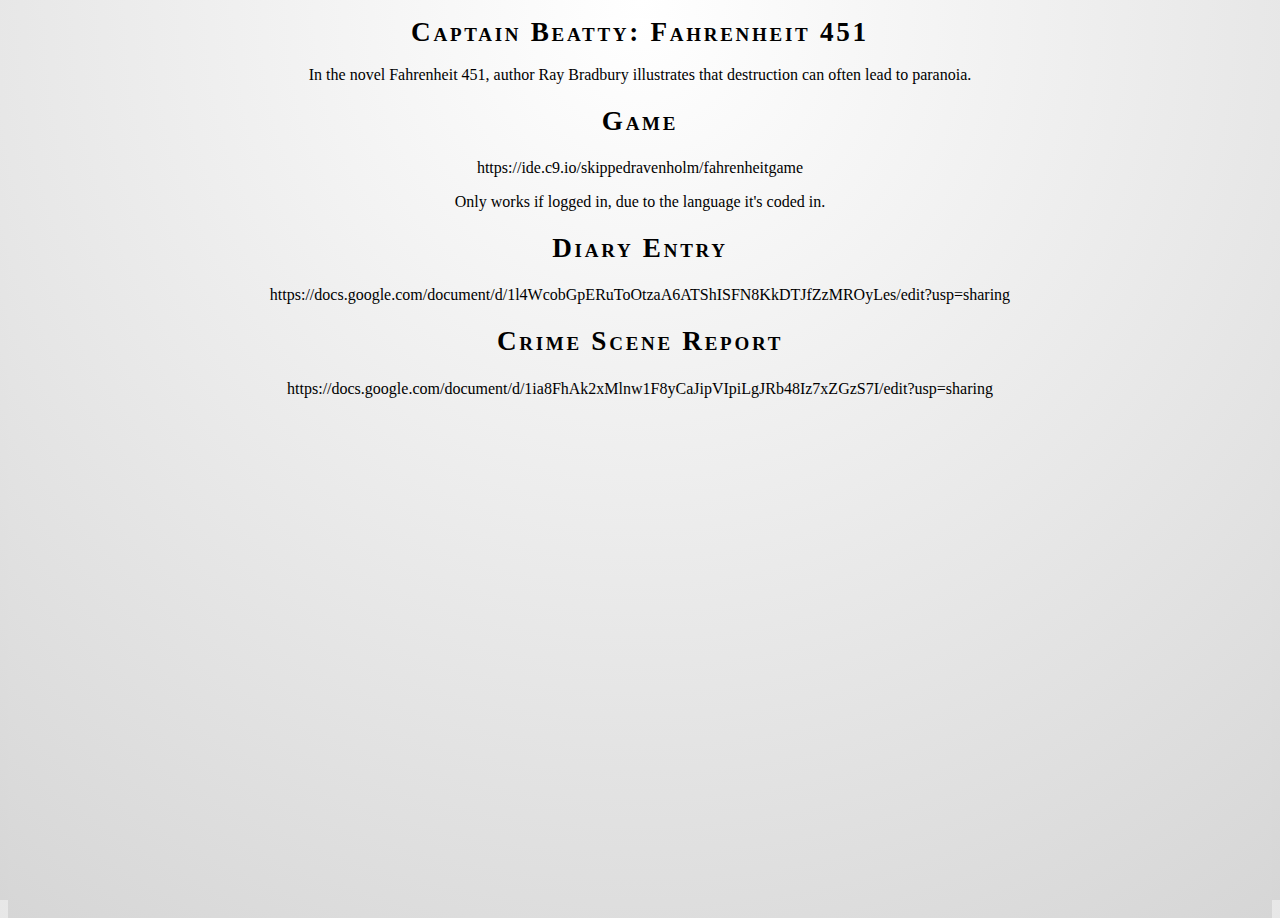
==== theme.html @ 3f83a013 "lol" ====
<!DOCTYPE html>
<html>
    <head>
        <link rel="stylesheet" href="theme.css">
    </head>
    <body>
        <section>
            <h1>Captain Beatty: Fahrenheit 451</h1>
            <p>In the novel Fahrenheit 451, author Ray Bradbury illustrates that destruction can often lead to paranoia.</p>
            <h2>Game</h2>
            <p>https://ide.c9.io/skippedravenholm/fahrenheitgame</p>
            <p>Only works if logged in, due to the language it's coded in.</p>
            <h2>Diary Entry</h2>
            <p>https://docs.google.com/document/d/1l4WcobGpERuToOtzaA6ATShISFN8KkDTJfZzMROyLes/edit?usp=sharing</p>
            <h2>Crime Scene Report</h2>
            <p>https://docs.google.com/document/d/1ia8FhAk2xMlnw1F8yCaJipVIpiLgJRb48Iz7xZGzS7I/edit?usp=sharing</p>
        </section>
    </body>
</html>
---- theme.css ----
body,
html {
  height: 100%;
  min-height: 335px;
  background-color: #FFF;
  background-image: radial-gradient(center top, circle cover, #FFF, #D6D6D6);
  background-image: -o-radial-gradient(center top, circle cover, #FFF, #D6D6D6);
  background-image: -ms-radial-gradient(center top, circle cover, #FFF, #D6D6D6);
  background-image: -moz-radial-gradient(center top, circle cover, #FFF, #D6D6D6);
  background-image: -webkit-radial-gradient(center top, circle cover, #FFF, #D6D6D6);
  text-align: center;
}

::selection {
  background: white;
}
::-moz-selection {
  background: white;
}

section h1,h2 {
  color: #000;
  font-family: "Adobe Caslon Pro", "Hoefler Text", Georgia, Garamond, Times, serif;
  letter-spacing: 0.1em;
  text-align: center;
  line-height: 110%;
  font-size: 1.7em;
  font-variant: small-caps;
}
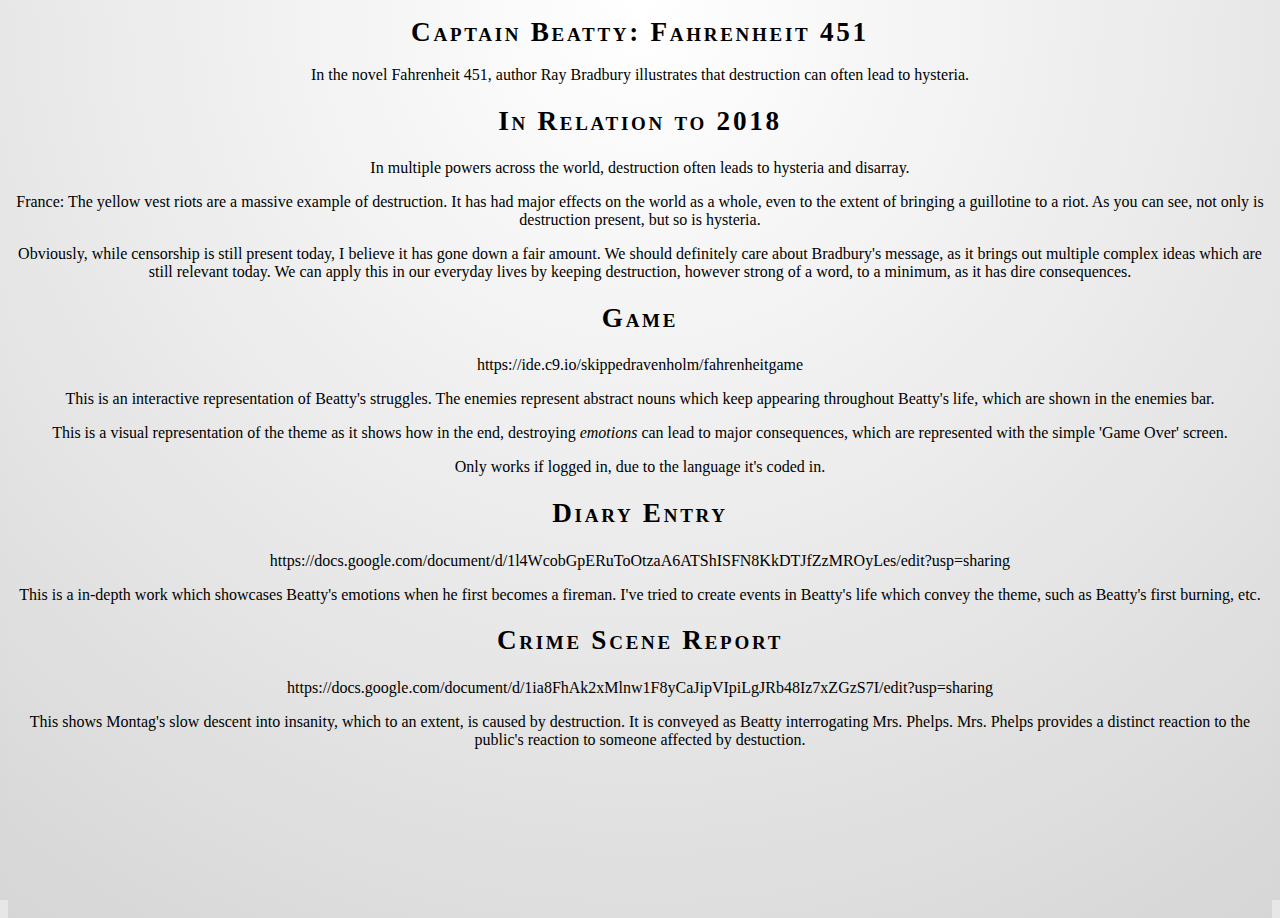
==== commit 57a467a8: "commit" ====
--- a/theme.html
+++ b/theme.html
@@ -6,14 +6,24 @@
     <body>
         <section>
             <h1>Captain Beatty: Fahrenheit 451</h1>
-            <p>In the novel Fahrenheit 451, author Ray Bradbury illustrates that destruction can often lead to paranoia.</p>
+            <p>In the novel Fahrenheit 451, author Ray Bradbury illustrates that destruction can often lead to hysteria.</p>
+            <h2>In Relation to 2018</h2>
+            <p>In multiple powers across the world, destruction often leads to hysteria and disarray.</p>
+            <p>France: The yellow vest riots are a massive example of destruction. It has had major effects on the world as a whole, even to the extent of bringing a guillotine to a riot. As you can see, not only is destruction present, but so is hysteria.</p>
+            <p>Obviously, while censorship is still present today, I believe it has gone down a fair amount. We should definitely care about Bradbury's message, as it brings out multiple complex ideas which are still relevant today. We can apply this in our everyday lives by keeping destruction, however strong of a word, to a minimum, as it has dire consequences.</p>
+            
             <h2>Game</h2>
             <p>https://ide.c9.io/skippedravenholm/fahrenheitgame</p>
+            <p>This is an interactive representation of Beatty's struggles. The enemies represent abstract nouns which keep appearing throughout Beatty's life, which are shown in the enemies bar.</p>
+            <p>This is a visual representation of the theme as it shows how in the end, destroying <i>emotions</i> can lead to major consequences, which are represented with the simple 'Game Over' screen.</p>
             <p>Only works if logged in, due to the language it's coded in.</p>
             <h2>Diary Entry</h2>
             <p>https://docs.google.com/document/d/1l4WcobGpERuToOtzaA6ATShISFN8KkDTJfZzMROyLes/edit?usp=sharing</p>
+            <p>This is a in-depth work which showcases Beatty's emotions when he first becomes a fireman. I've tried to create events in Beatty's life which convey the theme, such as Beatty's first burning, etc.</p>
+            
             <h2>Crime Scene Report</h2>
             <p>https://docs.google.com/document/d/1ia8FhAk2xMlnw1F8yCaJipVIpiLgJRb48Iz7xZGzS7I/edit?usp=sharing</p>
+            <p>This shows Montag's slow descent into insanity, which to an extent, is caused by destruction. It is conveyed as Beatty interrogating Mrs. Phelps. Mrs. Phelps provides a distinct reaction to the public's reaction to someone affected by destuction.</p>
         </section>
     </body>
 </html>